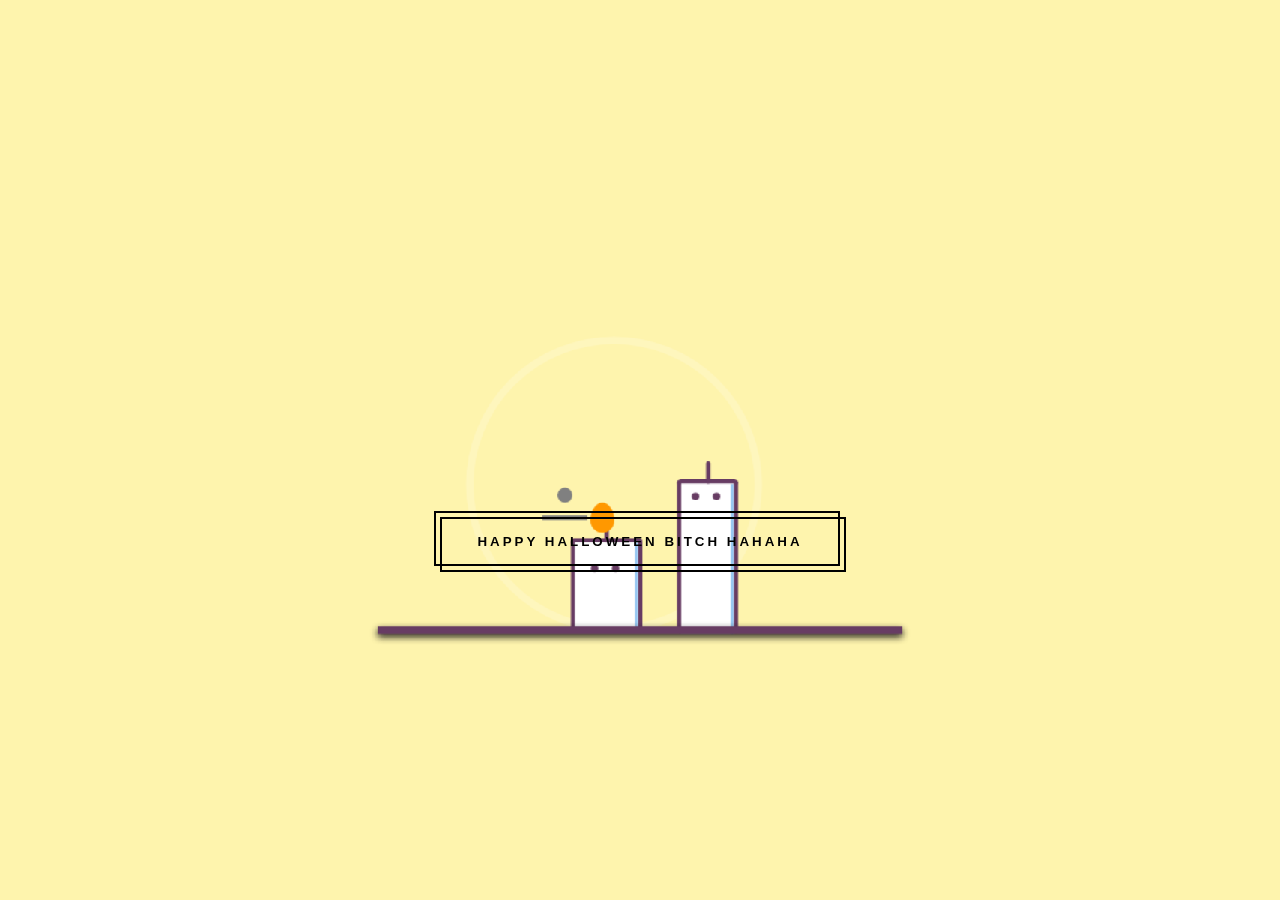
==== index.html @ b9c8e01c "initial commit" ====
<!DOCTYPE html>

<html lang="en">
    <head>
        <meta charset="UTF-8">
        <title>HH HBD</title>
        
        <!-- Link CSS Style.css file-->
        
        <link rel="stylesheet" href="css/style.css"> 
    </head>
    <body>
        
        <div class="wrapper">
            <div class="candles">
              <div class="light__wave"></div>
              <div class="candle1">
                <div class="candle1__body">
                  <div class="candle1__eyes">
                    <span class="candle1__eyes-one"></span>
                    <span class="candle1__eyes-two"></span>
                  </div>
                  <div class="candle1__mouth"></div>
                </div>
                <div class="candle1__stick"></div>
              </div>
          
              <div class="candle2">
                <div class="candle2__body">
                  <div class="candle2__eyes">
                    <div class="candle2__eyes-one"></div>
                    <div class="candle2__eyes-two"></div>
                  </div>
                </div>
                <div class="candle2__stick"></div>
              </div>
              <div class="candle2__fire"></div>
              <div class="sparkles-one"></div>
              <div class="sparkles-two"></div>
              <div class="candle__smoke-one">
          
              </div>
              <div class="candle__smoke-two">
          
              </div>
          
            </div>
            <div class="floor">
            </div>
          </div>


        <!-- button -->
    <div id="elements">
        <div class="button"> 
            <a href="/card/card.html">
                <button>Happy Halloween Bitch HAHAHA</button>
            </a>
        </div>
    </div>

    </body>
</html>
---- css/style.css ----
body {
  background-color: #FEF4AD;
  animation: change-background 3s infinite linear;
}

.wrapper {
  position: absolute;
  left: 50%;
  top: 70%;
  transform: scale(1.5, 1.5) translate(-50%, -50%);
}

.floor {
  position: absolute;
  left: 50%;
  top: 50%;
  width: 350px;
  height: 5px;
  background: #673C63;
  transform: translate(-50%, -50%);
  box-shadow: 0px 2px 5px #111;
  z-index: 2;
}

.candles {
  position: absolute;
  left: 50%;
  top: 50%;
  width: 250px;
  height: 150px;
  transform: translate(-50%, -100%);
  z-index: 1;
}

.candle1 {
  position: absolute;
  left: 50%;
  top: 50%;
  width: 35px;
  height: 100px;
  background: #fff;
  border: 3px solid #673C63;
  border-bottom: 0px;
  border-radius: 3px;
  transform-origin: center right;
  transform: translate(60%, -25%);
  box-shadow: -2px 0px 0px #95c6f2 inset;
  animation: expand-body 3s infinite linear;
}

.candle1__stick, .candle2__stick {
  position: absolute;
  left: 50%;
  top: 0%;
  width: 3px;
  height: 15px;
  background: #673C63;
  border-radius: 8px;
  transform: translate(-50%, -100%);
}

.candle2__stick {
  height: 12px;
  transform-origin: bottom center;
  animation: stick-animation 3s infinite linear;
}

.candle1__eyes, .candle2__eyes {
  position: absolute;
  left: 50%;
  top: 0%;
  width: 35px;
  height: 30px;
  transform: translate(-50%, 0%);
}

.candle1__eyes-one {
  position: absolute;
  left: 30%;
  top: 20%;
  width: 5px;
  height: 5px;
  border-radius: 100%;
  background: #673C63;
  transform: translate(-70%, 0%);
  animation: blink-eyes 3s infinite linear;
}

.candle1__eyes-two {
  position: absolute;
  left: 70%;
  top: 20%;
  width: 5px;
  height: 5px;
  border-radius: 100%;
  background: #673C63;
  transform: translate(-70%, 0%);
  animation: blink-eyes 3s infinite linear;
}

.candle1__mouth {
  position: absolute;
  left: 40%;
  top: 20%;
  width: 0px;
  height: 0px;
  border-radius: 20px;
  background: #673C63;
  transform: translate(-50%, -50%);
  animation: uff 3s infinite linear;
}

.candle__smoke-one {
  position: absolute;
  left: 30%;
  top: 50%;
  width: 30px;
  height: 3px;
  background: grey;
  transform: translate(-50%, -50%);
  animation: move-left 3s infinite linear;
}

.candle__smoke-two {
  position: absolute;
  left: 30%;
  top: 40%;
  width: 10px;
  height: 10px;
  border-radius: 10px;
  background: grey;
  transform: translate(-50%, -50%);
  animation: move-top 3s infinite linear;
}

.candle2 {
  position: absolute;
  left: 20%;
  top: 65%;
  width: 42px;
  height: 60px;
  background: #fff;
  border: 3px solid #673C63;
  border-bottom: 0px;
  border-radius: 3px;
  transform: translate(60%, -15%);
  transform-origin: center right;
  box-shadow: -2px 0px 0px #95c6f2 inset;
  animation: shake-left 3s infinite linear;
}

.candle2__eyes-one {
  position: absolute;
  left: 30%;
  top: 50%;
  width: 5px;
  height: 5px;
  display: inline-block;
  border: 0px solid #673C63;
  border-radius: 100%;
  float: left;
  background: #673C63;
  transform: translate(-80%, 0%);
  animation: changeto-lower 3s infinite linear;
}

.candle2__eyes-two {
  position: absolute;
  left: 70%;
  top: 50%;
  width: 5px;
  height: 5px;
  display: inline-block;
  border: 0px solid #673C63;
  border-radius: 100%;
  float: left;
  background: #673C63;
  transform: translate(-80%, 0%);
  animation: changeto-greater 3s infinite linear;
}

.light__wave {
  position: absolute;
  top: 35%;
  left: 35%;
  width: 75px;
  height: 75px;
  border-radius: 100%;
  z-index: 0;
  transform: translate(-25%, -50%) scale(2.5, 2.5);
  border: 2px solid rgba(255, 255, 255, 0.2);
  animation: expand-light 3s infinite linear;
}

.candle2__fire {
  position: absolute;
  top: 50%;
  left: 40%;
  display: block;
  width: 16px;
  height: 20px;
  background-color: red;
  border-radius: 50% 50% 50% 50%/60% 60% 40% 40%;
  background: #FF9800;
  transform: translate(-50%, -50%);
  animation: dance-fire 3s infinite linear;
}

@keyframes blink-eyes {
  0%, 35% {
    opacity: 1;
    transform: translate(-70%, 0%);
  }
  36%, 39% {
    opacity: 0;
    transform: translate(-70%, 0%);
  }
  40% {
    opacity: 1;
    transform: translate(-70%, 0%);
  }
  50%, 65% {
    transform: translate(-140%, 0%);
  }
  66% {
    transform: translate(-70%, 0%);
  }
}
@keyframes expand-body {
  0%, 40% {
    transform: scale(1, 1) translate(60%, -25%);
  }
  45%, 55% {
    transform: scale(1.1, 1.1) translate(60%, -28%);
  }
  60% {
    transform: scale(0.89, 0.89) translate(60%, -25%);
  }
  65% {
    transform: scale(1, 1) translate(60%, -25%);
  }
  70% {
    transform: scale(0.95, 0.95) translate(60%, -25%);
  }
  75% {
    transform: scale(1, 1) translate(60%, -25%);
  }
}
@keyframes uff {
  0%, 40% {
    width: 0px;
    height: 0px;
  }
  50%, 54% {
    width: 15px;
    height: 15px;
    left: 30%;
  }
  59% {
    width: 5px;
    height: 5px;
    left: 20%;
  }
  62% {
    width: 2px;
    height: 2px;
    left: 20%;
  }
  67% {
    width: 0px;
    height: 0px;
    left: 30%;
  }
}
@keyframes change-background {
  0%, 59%, 98%, 100% {
    background: #fde3a7;
  }
  61%, 97% {
    background: #F8AE39;
  }
}
@keyframes move-left {
  0%, 59%, 100% {
    width: 0px;
    left: 40%;
  }
  60% {
    width: 30px;
    left: 30%;
  }
  68% {
    width: 0px;
    left: 20%;
  }
}
@keyframes move-top {
  0%, 64%, 100% {
    width: 0px;
    height: 0px;
    top: 0%;
  }
  65% {
    width: 10px;
    height: 10px;
    top: 40%;
    left: 40%;
  }
  80% {
    width: 0px;
    height: 0px;
    top: 20%;
  }
}
@keyframes shake-left {
  0%, 40% {
    left: 20%;
    transform: translate(60%, -15%);
  }
  50%, 54% {
    left: 20%;
    transform: translate(60%, -15%);
  }
  59% {
    left: 20%;
    transform: translate(60%, -15%);
  }
  62% {
    left: 18%;
    transform: translate(60%, -15%);
  }
  65% {
    left: 21%;
    transform: translate(60%, -15%);
  }
  67% {
    left: 20%;
    transform: translate(60%, -15%);
  }
  75% {
    left: 20%;
    transform: scale(1.15, 0.85) translate(60%, -15%);
    background: #fff;
    border-color: #673C63;
  }
  91% {
    left: 20%;
    transform: scale(1.18, 0.82) translate(60%, -10%);
    background: #F44336;
    border-color: #F44336;
    box-shadow: -2px 0px 0px #F44336 inset;
  }
  92% {
    left: 20%;
    transform: scale(0.85, 1.15) translate(60%, -15%);
  }
  95% {
    left: 20%;
    transform: scale(1.05, 0.95) translate(60%, -15%);
  }
  97% {
    left: 20%;
    transform: scale(1, 1) translate(60%, -15%);
  }
}
@keyframes stick-animation {
  0%, 40% {
    left: 50%;
    top: 0%;
    transform: translate(-50%, -100%);
  }
  50%, 54% {
    left: 50%;
    top: 0%;
    transform: translate(-50%, -100%);
  }
  59% {
    left: 50%;
    top: 0%;
    transform: translate(-50%, -100%);
  }
  62% {
    left: 50%;
    top: 0%;
    transform: rotateZ(-15deg) translate(-50%, -100%);
  }
  65% {
    left: 50%;
    top: 0%;
    transform: rotateZ(15deg) translate(-50%, -100%);
  }
  70% {
    left: 50%;
    top: 0%;
    transform: rotateZ(-5deg) translate(-50%, -100%);
  }
  72% {
    left: 50%;
    top: 0%;
    transform: rotateZ(5deg) translate(-50%, -100%);
  }
  74%, 84% {
    left: 50%;
    top: 0%;
    transform: rotateZ(0deg) translate(-50%, -100%);
  }
  85% {
    transform: rotateZ(180deg) translate(0%, 120%);
  }
  92% {
    left: 50%;
    top: 0%;
    transform: translate(-50%, -100%);
  }
}
@keyframes expand-light {
  10%, 29%, 59%, 89% {
    transform: translate(-25%, -50%) scale(0, 0);
    border: 2px solid rgba(255, 255, 255, 0);
  }
  90%, 20%, 50% {
    transform: translate(-25%, -50%) scale(1, 1);
  }
  95%, 96%, 26%, 27%, 56%, 57% {
    transform: translate(-25%, -50%) scale(2, 2);
    border: 2px solid rgba(255, 255, 255, 0.5);
  }
  0%, 28%, 58%, 100% {
    transform: translate(-25%, -50%) scale(2.5, 2.5);
    border: 2px solid rgba(255, 255, 255, 0.2);
  }
}
@keyframes dance-fire {
  59%, 89% {
    left: 40%;
    width: 0px;
    height: 0px;
  }
  90%, 0%, 7%, 15%, 23%, 31%, 39%, 47%, 55% {
    left: 40.8%;
    width: 16px;
    height: 20px;
    background: #FFC107;
  }
  94%, 3%, 11%, 19%, 27%, 35%, 43%, 51%, 58% {
    left: 41.2%;
    width: 16px;
    height: 20px;
    background: #FF9800;
  }
}
@keyframes changeto-lower {
  0%, 70%, 90% {
    padding: 0px;
    display: inline-block;
    border-radius: 100%;
    background: #673C63;
    border-width: 0 0 0 0;
    border: 0px solid #673C63;
    transform: translate(-90%, 0%);
  }
  71%, 89% {
    background: none;
    border: solid #673C63;
    border-radius: 0px;
    border-width: 0 2px 2px 0;
    display: inline-block;
    padding: 1px;
    float: left;
    transform-origin: bottom left;
    transform: rotate(-45deg) translate(-50%, -65%);
    -webkit-transform: rotate(-45deg) translate(-50%, -65%);
  }
}
@keyframes changeto-greater {
  0%, 70%, 90% {
    top: 50%;
    padding: 0px;
    display: inline-block;
    border-radius: 100%;
    background: #673C63;
    border-width: 0 0 0 0;
    border: 0px solid #673C63;
    transform: translate(-80%, 0%);
  }
  71%, 89% {
    top: 30%;
    background: none;
    border: solid #673C63;
    border-radius: 0px;
    border-width: 0 2px 2px 0;
    display: inline-block;
    padding: 1px;
    float: left;
    transform-origin: bottom left;
    transform: rotate(135deg) translate(-80%, 20%);
    -webkit-transform: rotate(135deg) translate(-80%, 20%);
  }
}


/* Button */
#elements {
  display: flex;
  justify-content: center;
  align-items: center;
  padding-top: 40%;
}

button {
  padding: 20px 40px;
  background: none;
  border: none;
  position: relative;
  text-transform: uppercase;
  font-weight: bold;
  letter-spacing: 3px;
  cursor: pointer;
}
button:after, button:before {
  content: "";
  position: absolute;
  top: 0;
  left: 0;
  bottom: 0;
  right: 0;
  border: 2px solid #000;
  transition: transform 0.2s;
}
button:after {
  transform: translate(3px, 3px);
}
button:before {
  transform: translate(-3px, -3px);
}
button:hover:after, button:hover:before {
  transform: translate(0);
}
/* End of button */
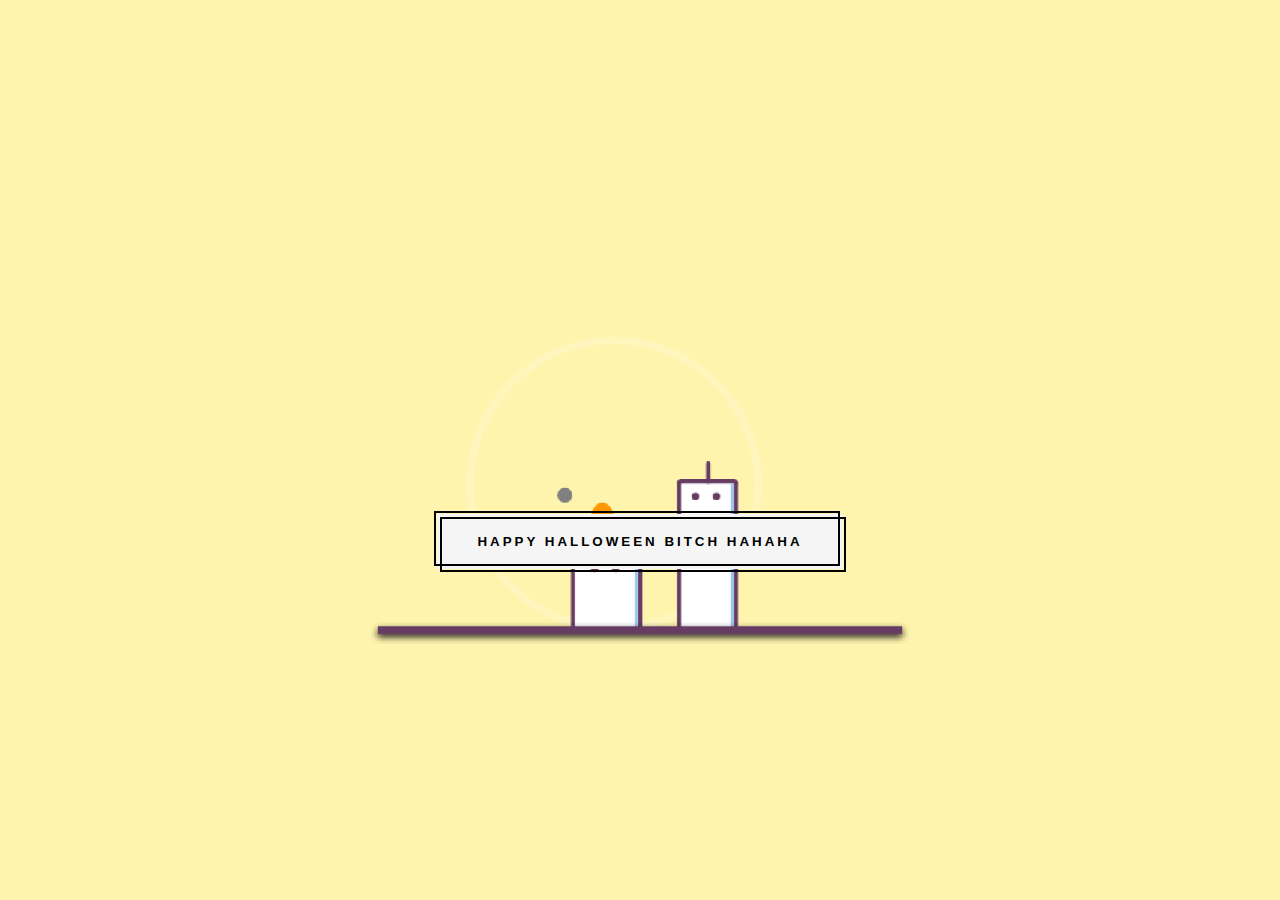
==== commit 40951d44: "commit changes again" ====
--- a/index.html
+++ b/index.html
@@ -2,8 +2,11 @@
 
 <html lang="en">
     <head>
-        <meta charset="UTF-8">
-        <title>HH HBD</title>
+      <meta charset="UTF-8">
+      <meta http-equiv="X-UA-Compatible" content="IE=edge">
+      <meta name="viewport" content="width=device-width, initial-scale=1.0">
+      <link rel="shortcut icon" type="image/png" href="images/fox.png"/>
+      <title>HH HBD</title>
         
         <!-- Link CSS Style.css file-->
         
--- a/css/style.css
+++ b/css/style.css
@@ -509,7 +509,7 @@
 
 button {
   padding: 20px 40px;
-  background: none;
+  background: whitesmoke;
   border: none;
   position: relative;
   text-transform: uppercase;
